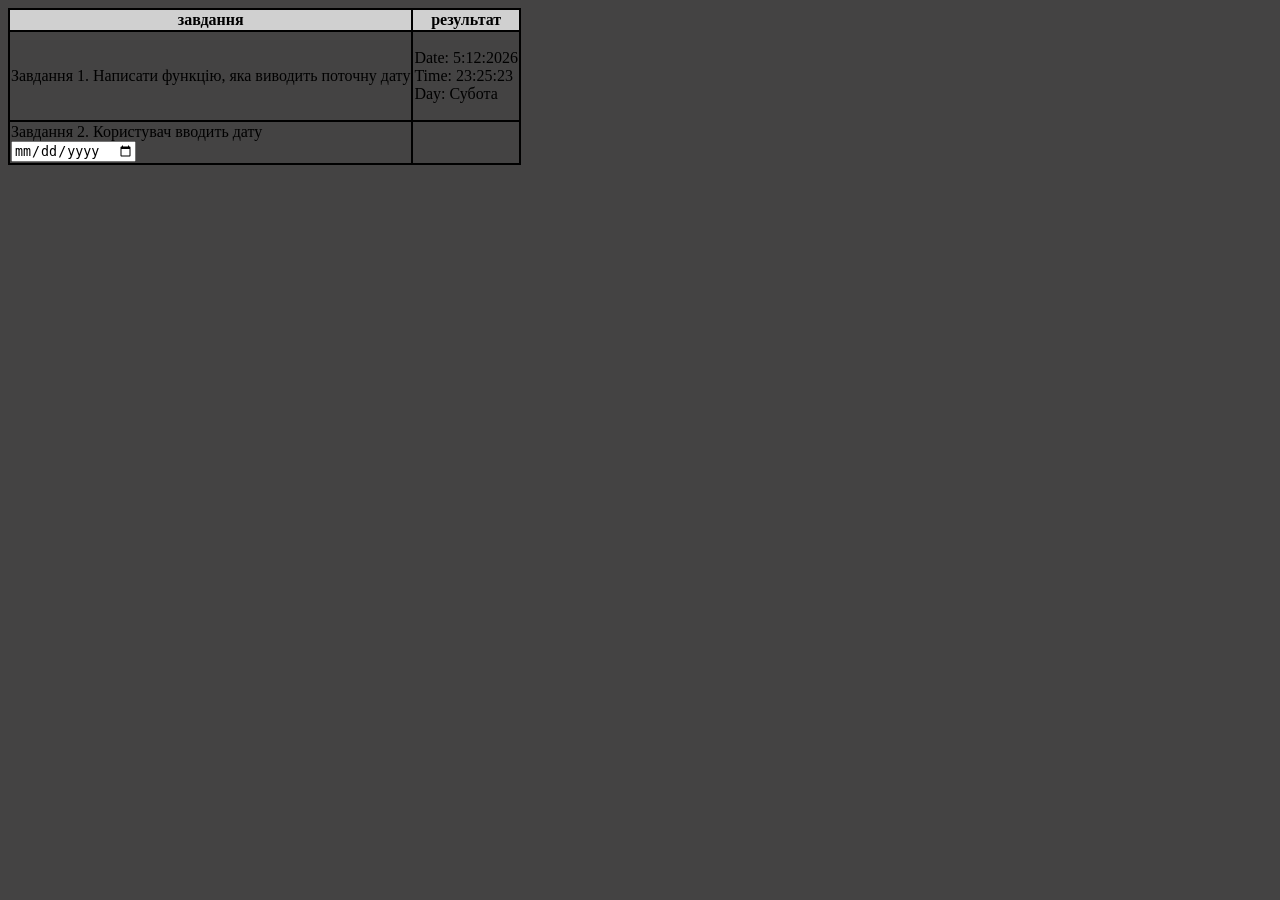
==== web/lab 4/index.html @ 66322586 "add time" ====
<!DOCTYPE html>
<html lang="en">
<head>
    <meta charset="UTF-8">
    <title>lab 4</title>
    <style>
        body{
            background-color: rgb(68, 67, 67);
        }
        table{
            border: 2px solid black;
            border-collapse: collapse;
        }
        th,td,tr{
            border: 2px solid black;
        }
        th{
            background-color: rgba(212, 212, 212, 0.973);
        }
    </style>
</head>
<body>
    <table>
        <thead>
            <tr>
                <th>завдання</th>
                <th>результат</th>
            </tr>
        </thead>
        <tbody>
            <tr>
                <td>Завдання 1. Написати функцію, яка виводить поточну дату</td>
                <td><p id="function1"></p></td>
            </tr>
            <tr>
                <td>Завдання 2. Користувач вводить 
                    дату<br>
                    <input type="date">
                </td>
                <td><p id="function2"></p></td>
            </tr>
        </tbody>
    </table>
    <script src="index.js"></script>
</body>
</html>
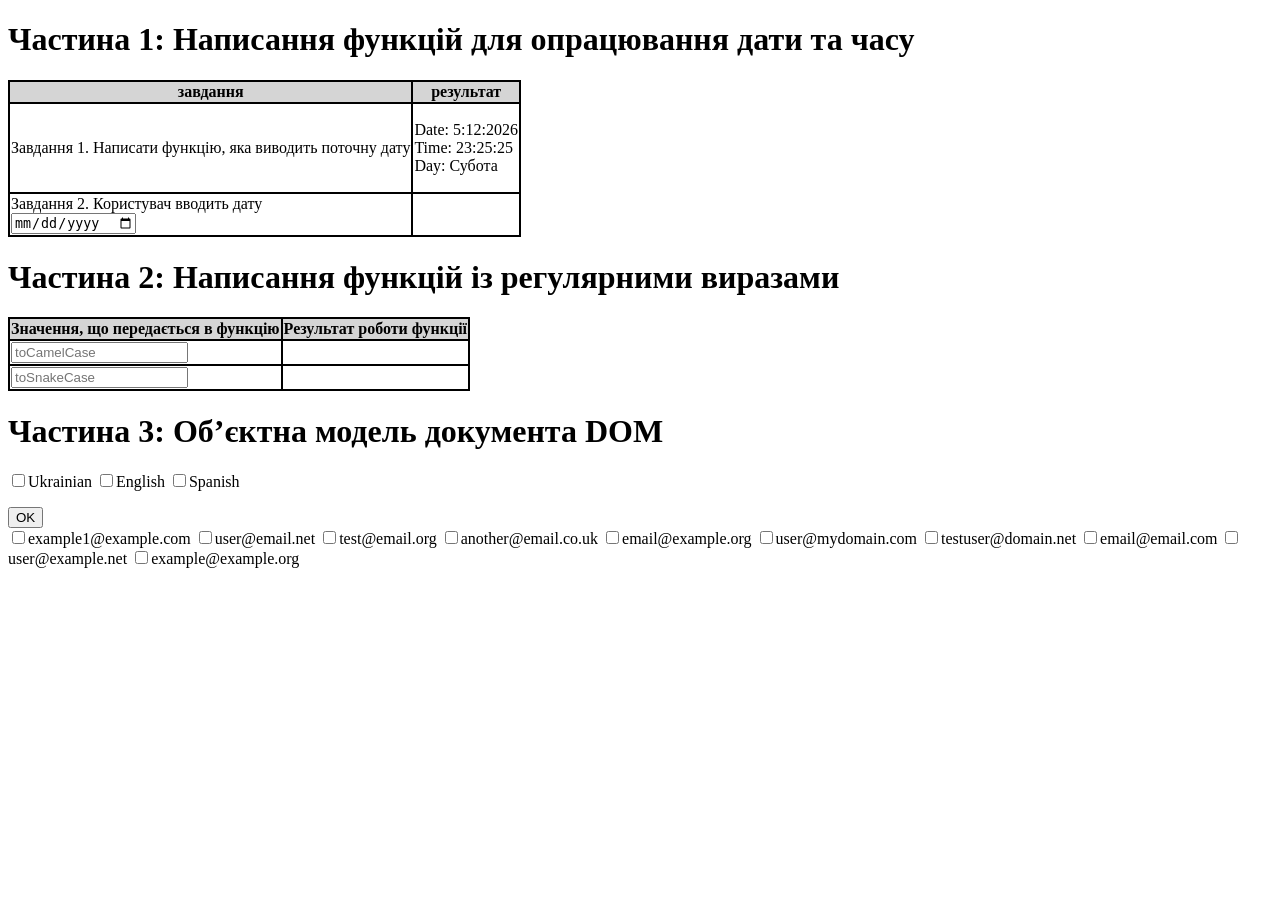
==== commit f712815e: "eeee" ====
--- a/web/lab 4/index.html
+++ b/web/lab 4/index.html
@@ -4,9 +4,6 @@
     <meta charset="UTF-8">
     <title>lab 4</title>
     <style>
-        body{
-            background-color: rgb(68, 67, 67);
-        }
         table{
             border: 2px solid black;
             border-collapse: collapse;
@@ -20,6 +17,7 @@
     </style>
 </head>
 <body>
+    <h1>Частина 1: Написання функцій для опрацювання дати та часу</h1>
     <table>
         <thead>
             <tr>
@@ -41,6 +39,49 @@
             </tr>
         </tbody>
     </table>
+    <h1>Частина 2: Написання функцій із регулярними виразами</h1>
+    <table>
+        <thead>
+            <tr>
+                <th>Значення, що передається в функцію</th>
+                <th>Результат роботи функції</th>
+            </tr>
+        </thead>
+        <tbody>
+            <tr>
+                <td><input type="text" placeholder="toCamelCase"></td>
+                <td><p id="result1"></p></td>
+            </tr>
+            <tr>
+                <td><input type="text" placeholder="toSnakeCase"></td>
+                <td><p id="result2"></p></td>
+            </tr>
+        </tbody>
+    </table>
+    <h1>Частина 3: Об’єктна модель документа DOM</h1>
+    <div id="conteiner1">
+        <input data-type="ua" type="checkbox" name="Uk"><label for="Uk">Ukrainian</label>
+        <input data-type="en" type="checkbox" name="En"><label for="En">English</label>
+        <input data-type="sp" type="checkbox" name="Sp"><label for="Sp">Spanish</label>
+        <p id="result3"></p>
+        <button id="bth">OK</button>
+    </div>
+    <div id="conteiner2">
+        <input type="checkbox" name="email1"><label for="email1">example1@example.com</label>
+        <input type="checkbox" name="email2"><label for="email2">user@email.net</label>
+        <input type="checkbox" name="email3"><label for="email3">test@email.org</label>
+        <input type="checkbox" name="email4"><label for="email4">another@email.co.uk</label>
+        <input type="checkbox" name="email5"><label for="email5">email@example.org</label>
+        <input type="checkbox" name="email6"><label for="email6">user@mydomain.com</label>
+        <input type="checkbox" name="email7"><label for="email7">testuser@domain.net</label>
+        <input type="checkbox" name="email8"><label for="email8">email@email.com</label>
+        <input type="checkbox" name="email9"><label for="email9">user@example.net</label>
+        <input type="checkbox" name="email10"><label for="email10">example@example.org</label>
+        <div></div>
+    </div>
+
+    <script src="index3.js"></script>
     <script src="index.js"></script>
+    <script src="index2.js"></script>
 </body>
 </html>
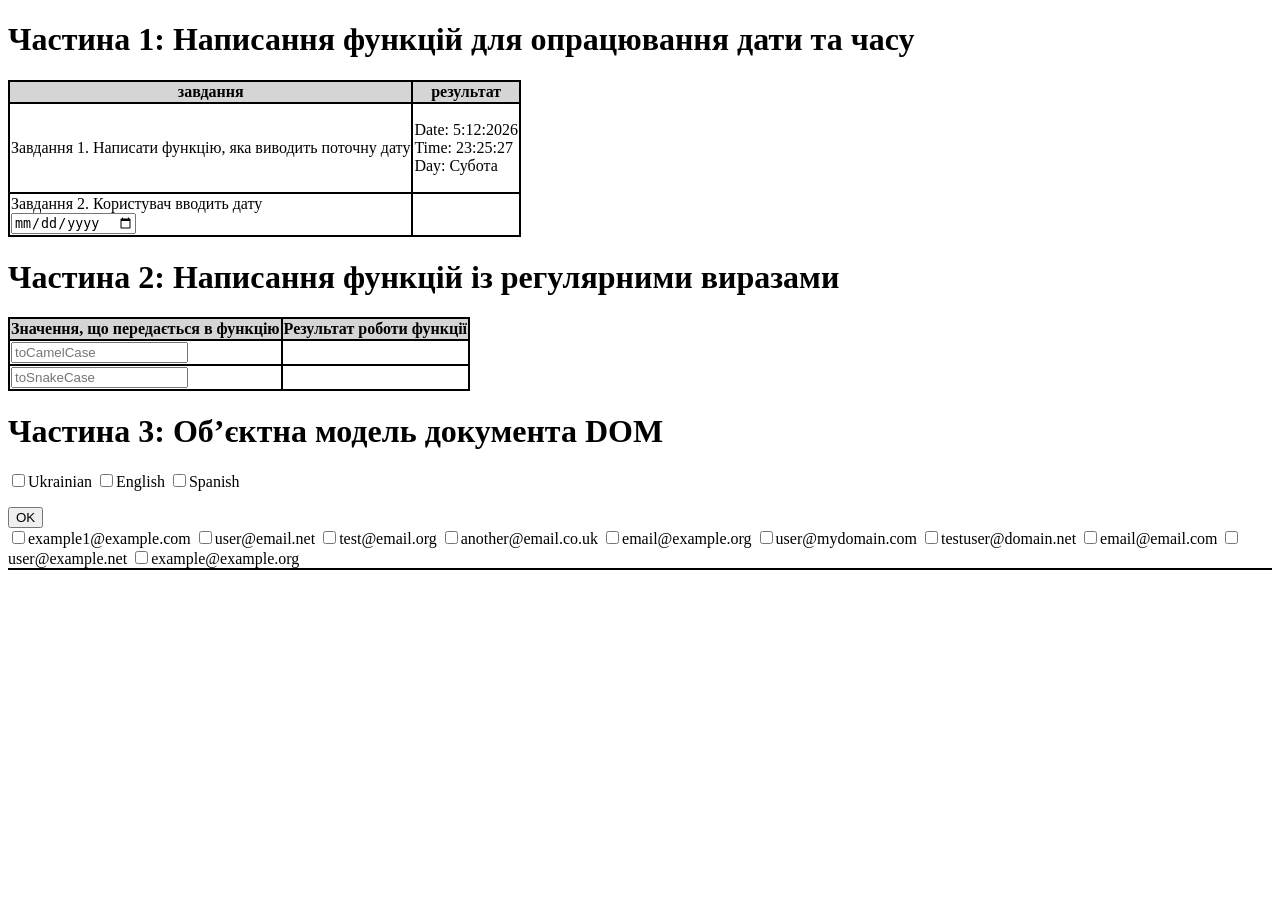
==== commit 03f199ea: "add border" ====
--- a/web/lab 4/index.html
+++ b/web/lab 4/index.html
@@ -13,6 +13,9 @@
         }
         th{
             background-color: rgba(212, 212, 212, 0.973);
+        }
+        .resultDiv{
+            border: 1px solid black;
         }
     </style>
 </head>
@@ -77,7 +80,7 @@
         <input type="checkbox" name="email8"><label for="email8">email@email.com</label>
         <input type="checkbox" name="email9"><label for="email9">user@example.net</label>
         <input type="checkbox" name="email10"><label for="email10">example@example.org</label>
-        <div></div>
+        <div class="resultDiv"></div>
     </div>
 
     <script src="index3.js"></script>
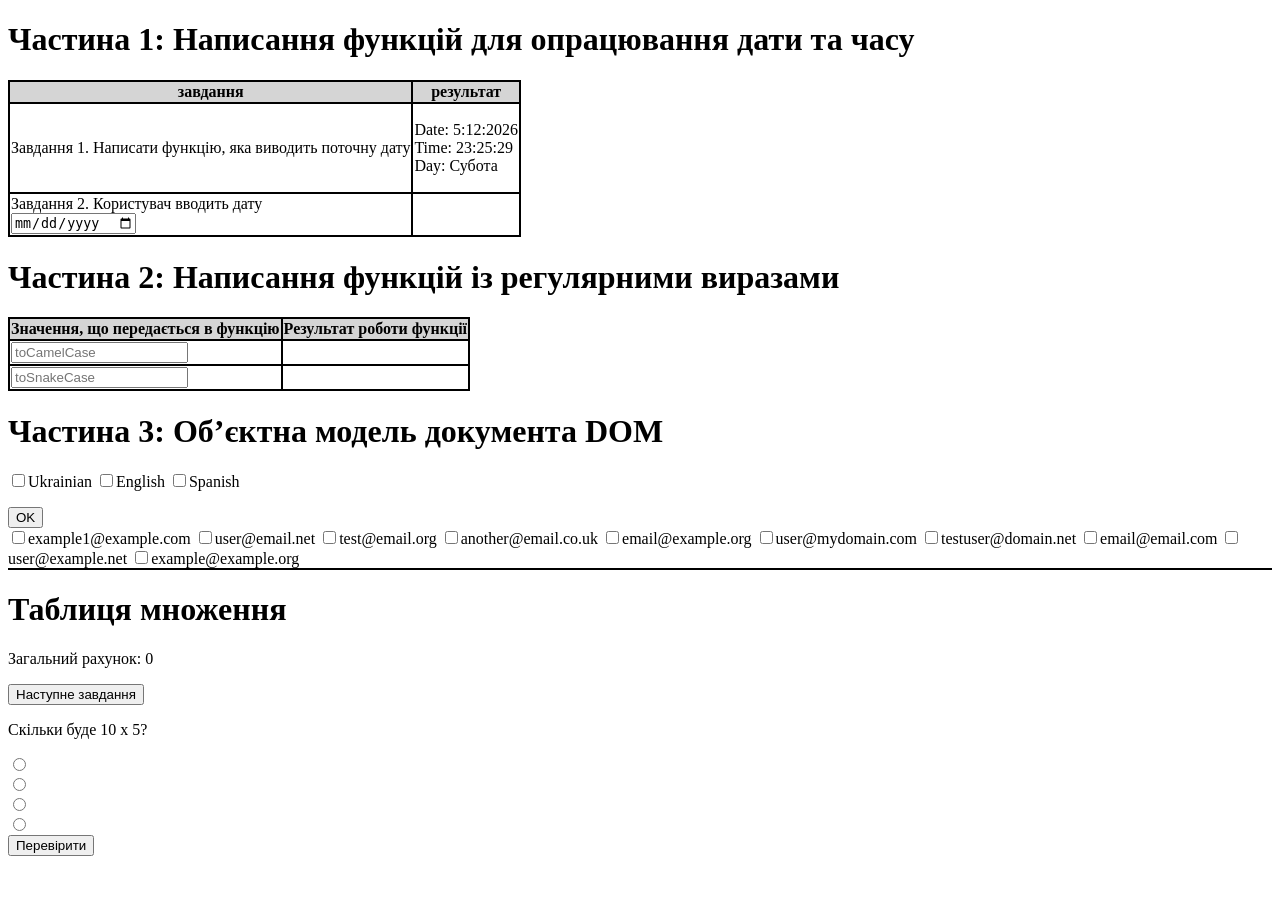
==== commit 1c532018: "add app" ====
--- a/web/lab 4/index.html
+++ b/web/lab 4/index.html
@@ -83,6 +83,21 @@
         <div class="resultDiv"></div>
     </div>
 
+    <div>
+        <h1>Таблиця множення</h1>
+        <p id="score">Загальний рахунок: 0</p>
+        <button id="nextTask">Наступне завдання</button>
+        <p id="task"></p>
+        <form id="answerForm">
+            <input type="radio" name="answer" value="1" id="option1"><label for="option1" id="label1"></label><br>
+            <input type="radio" name="answer" value="2" id="option2"><label for="option2" id="label2"></label><br>
+            <input type="radio" name="answer" value="3" id="option3"><label for="option3" id="label3"></label><br>
+            <input type="radio" name="answer" value="4" id="option4"><label for="option4" id="label4"></label><br>
+            <button type="submit">Перевірити</button>
+        </form>
+        <p id="result"></p>
+    </div>
+    <script src="app.js"></script>
     <script src="index3.js"></script>
     <script src="index.js"></script>
     <script src="index2.js"></script>
